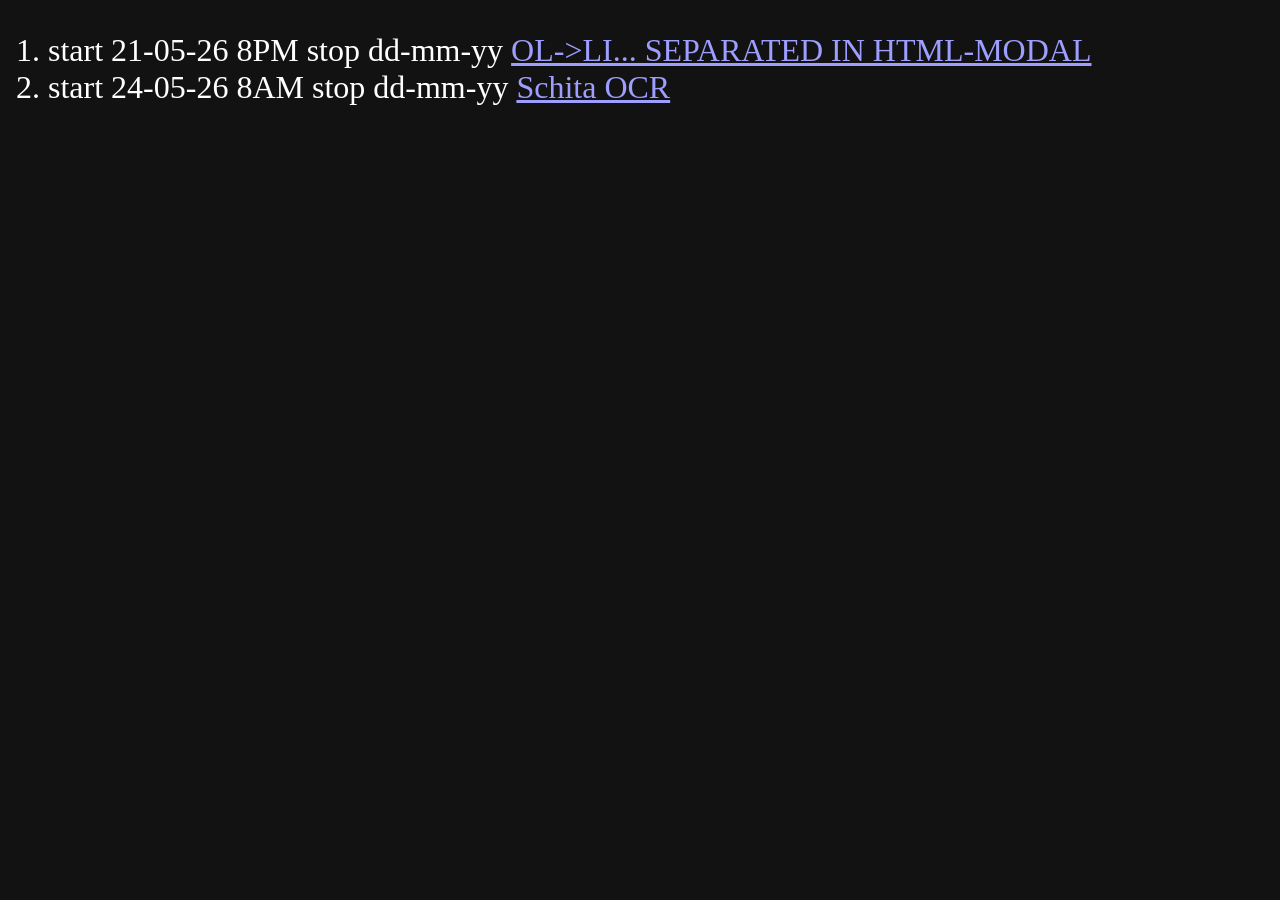
==== index.html @ 8ba5ee25 "reducerea dependintelor la minim" ====
<!DOCTYPE html>
<html lang="en">
<head>
    <meta charset="UTF-8">
    <meta name="viewport" content="width=device-width, initial-scale=1.0">
    <title>SKETCHES HTML5</title>
    <style>
        :root {
            color-scheme: dark;
            font-size: xx-large;
        }
    </style>
</head>
<body>
    <ol>
        <li><span>start 21-05-26 8PM stop dd-mm-yy </span> <a href="./loads_list_modal/index.html">OL->LI... SEPARATED IN HTML-MODAL</a></li>
        <li><span>start 24-05-26 8AM stop dd-mm-yy </span> <a href="./VnScan/index.html">Schita OCR</a></li>

    </ol>
</body>
</html>
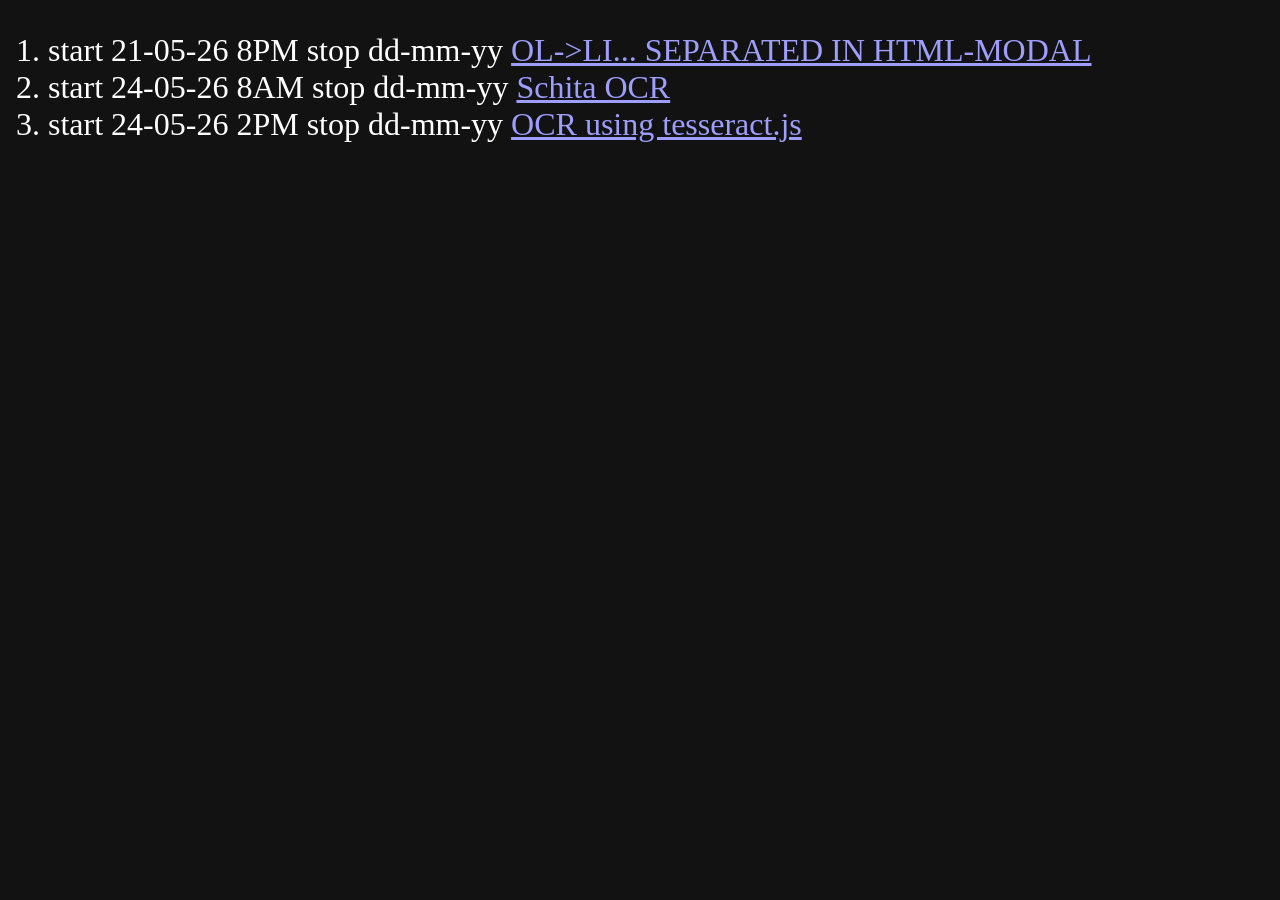
==== commit 0ce9fcfc: "" ====
--- a/index.html
+++ b/index.html
@@ -15,7 +15,7 @@
     <ol>
         <li><span>start 21-05-26 8PM stop dd-mm-yy </span> <a href="./loads_list_modal/index.html">OL->LI... SEPARATED IN HTML-MODAL</a></li>
         <li><span>start 24-05-26 8AM stop dd-mm-yy </span> <a href="./VnScan/index.html">Schita OCR</a></li>
-
+        <li><span>start 24-05-26 2PM stop dd-mm-yy </span> <a href="./VnOCRTesseract/index.html">OCR using tesseract.js</a></li>
     </ol>
 </body>
 </html>
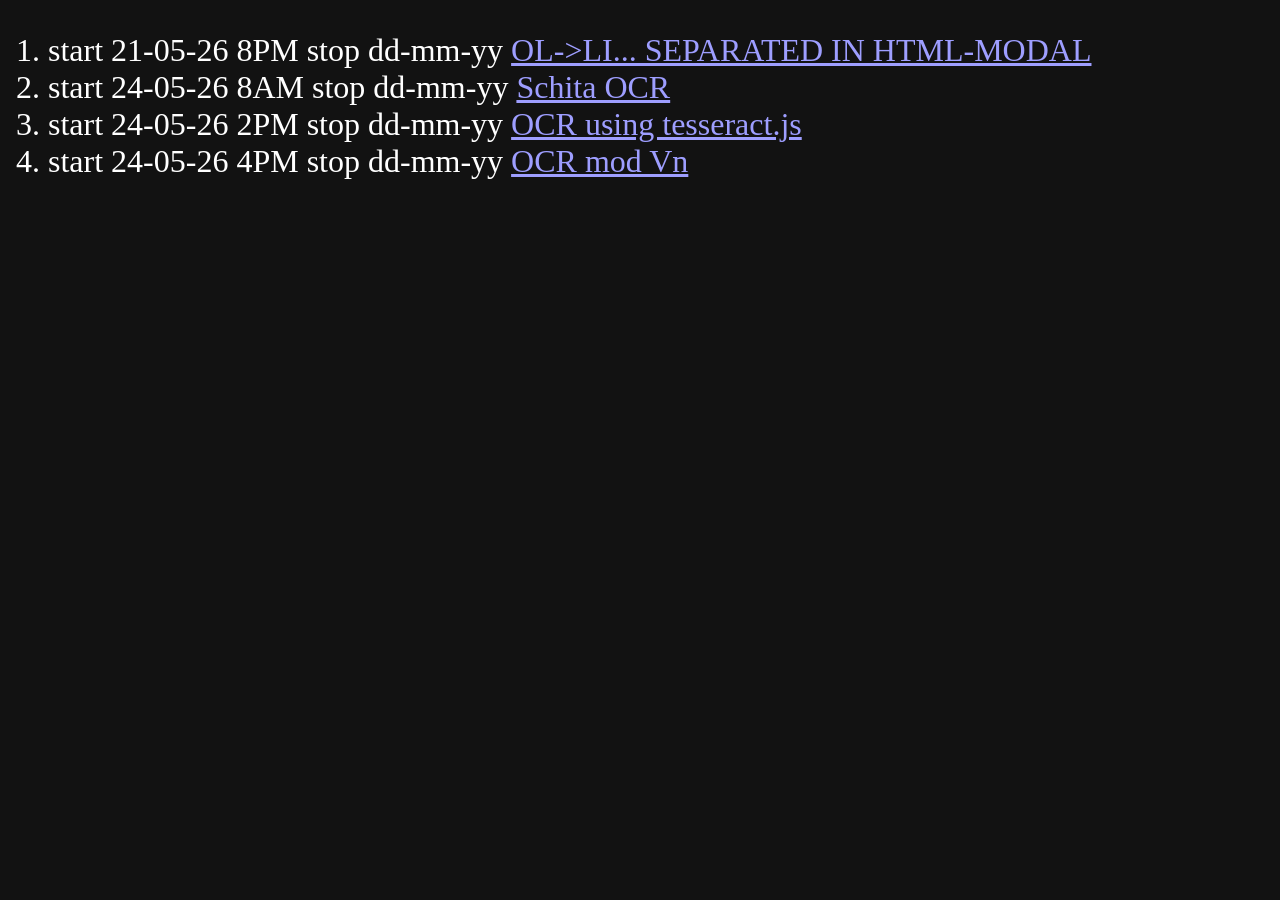
==== commit 6984104a: "start: OCR mod Vn cu tesseract.js" ====
--- a/index.html
+++ b/index.html
@@ -16,6 +16,7 @@
         <li><span>start 21-05-26 8PM stop dd-mm-yy </span> <a href="./loads_list_modal/index.html">OL->LI... SEPARATED IN HTML-MODAL</a></li>
         <li><span>start 24-05-26 8AM stop dd-mm-yy </span> <a href="./VnScan/index.html">Schita OCR</a></li>
         <li><span>start 24-05-26 2PM stop dd-mm-yy </span> <a href="./VnOCRTesseract/index.html">OCR using tesseract.js</a></li>
+        <li><span>start 24-05-26 4PM stop dd-mm-yy </span> <a href="./OCRModVn/index.html">OCR mod Vn</a></li>
     </ol>
 </body>
 </html>
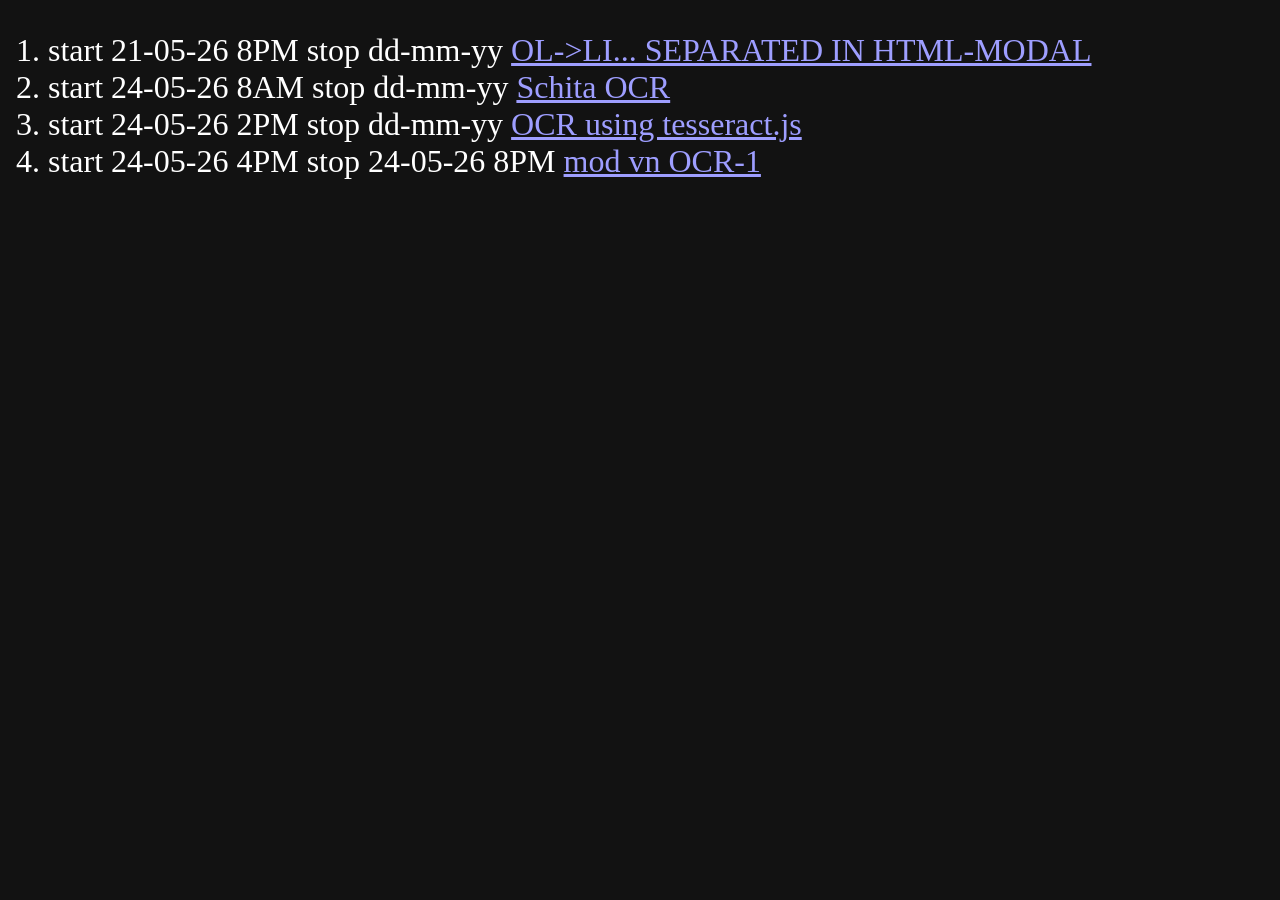
==== commit 66d0e711: "feat: Integrare Tesseract.js și pre-procesare imagine pentru scanare VIN 100% precisă pe mobil Rezul" ====
--- a/index.html
+++ b/index.html
@@ -16,7 +16,7 @@
         <li><span>start 21-05-26 8PM stop dd-mm-yy </span> <a href="./loads_list_modal/index.html">OL->LI... SEPARATED IN HTML-MODAL</a></li>
         <li><span>start 24-05-26 8AM stop dd-mm-yy </span> <a href="./VnScan/index.html">Schita OCR</a></li>
         <li><span>start 24-05-26 2PM stop dd-mm-yy </span> <a href="./VnOCRTesseract/index.html">OCR using tesseract.js</a></li>
-        <li><span>start 24-05-26 4PM stop dd-mm-yy </span> <a href="./OCRModVn/index.html">OCR mod Vn</a></li>
+        <li><span>start 24-05-26 4PM stop 24-05-26 8PM</span> <a href="./OCRModVn/index.html">mod vn OCR-1</a></li>
     </ol>
 </body>
 </html>
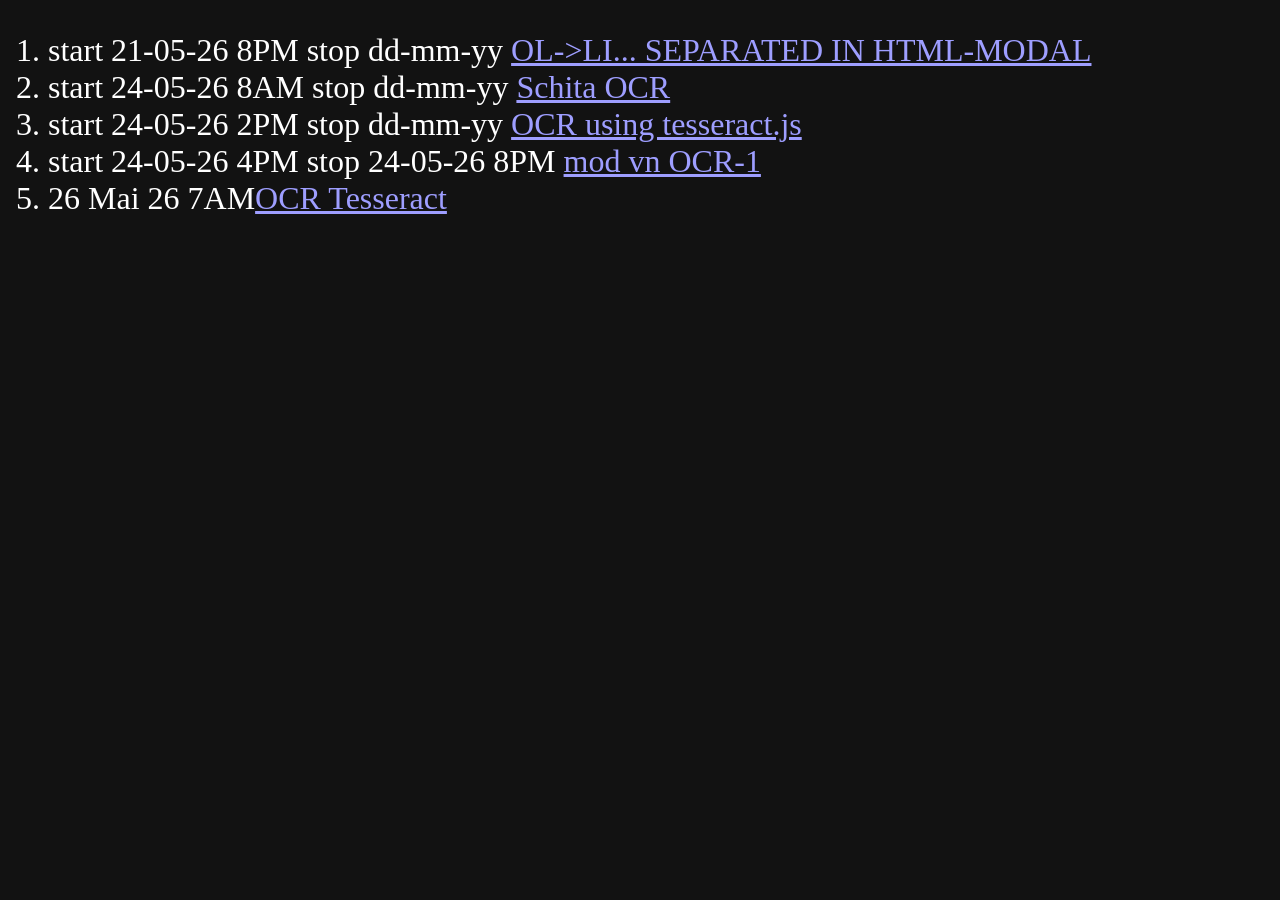
==== commit 569bfcb9: "practica: OCR Simplificat  pentru prezentare sau folosit ca si sablon" ====
--- a/index.html
+++ b/index.html
@@ -17,6 +17,7 @@
         <li><span>start 24-05-26 8AM stop dd-mm-yy </span> <a href="./VnScan/index.html">Schita OCR</a></li>
         <li><span>start 24-05-26 2PM stop dd-mm-yy </span> <a href="./VnOCRTesseract/index.html">OCR using tesseract.js</a></li>
         <li><span>start 24-05-26 4PM stop 24-05-26 8PM</span> <a href="./OCRModVn/index.html">mod vn OCR-1</a></li>
+        <li><span>26 Mai 26 7AM</span><a href="./OCRSimplu/">OCR Tesseract </a></li>
     </ol>
 </body>
 </html>
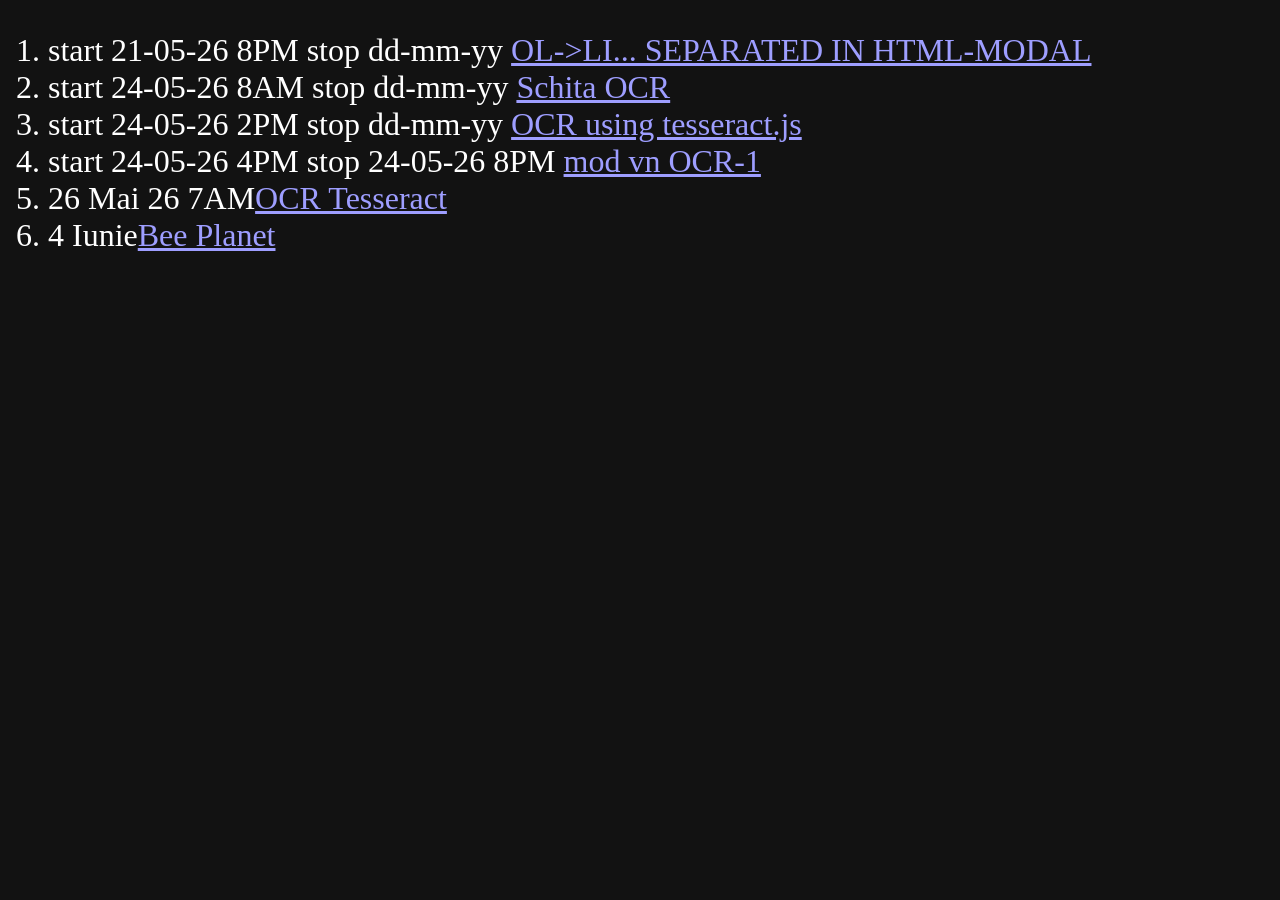
==== commit 80e86cc5: "Update link list" ====
--- a/index.html
+++ b/index.html
@@ -18,6 +18,7 @@
         <li><span>start 24-05-26 2PM stop dd-mm-yy </span> <a href="./VnOCRTesseract/index.html">OCR using tesseract.js</a></li>
         <li><span>start 24-05-26 4PM stop 24-05-26 8PM</span> <a href="./OCRModVn/index.html">mod vn OCR-1</a></li>
         <li><span>26 Mai 26 7AM</span><a href="./OCRSimplu/">OCR Tesseract </a></li>
+        <li><span>4 Iunie</span><a href="./beePlanet/">Bee Planet </a></li>
     </ol>
 </body>
 </html>
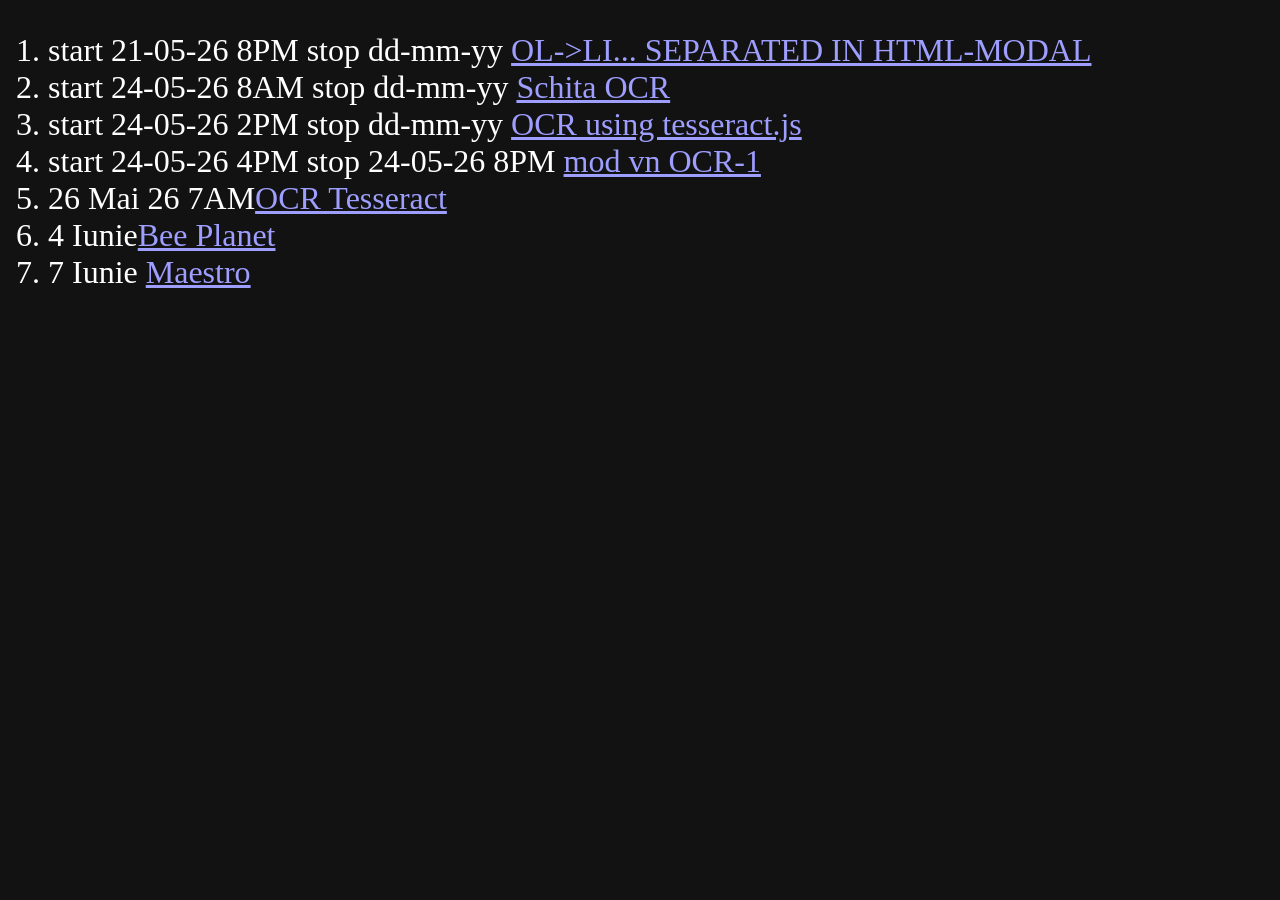
==== commit 2f8ed8bb: "init: Maestro" ====
--- a/index.html
+++ b/index.html
@@ -19,6 +19,7 @@
         <li><span>start 24-05-26 4PM stop 24-05-26 8PM</span> <a href="./OCRModVn/index.html">mod vn OCR-1</a></li>
         <li><span>26 Mai 26 7AM</span><a href="./OCRSimplu/">OCR Tesseract </a></li>
         <li><span>4 Iunie</span><a href="./beePlanet/">Bee Planet </a></li>
+        <li><span>7 Iunie </span> <a href="./Maestro/index.html">Maestro</a></li>
     </ol>
 </body>
 </html>
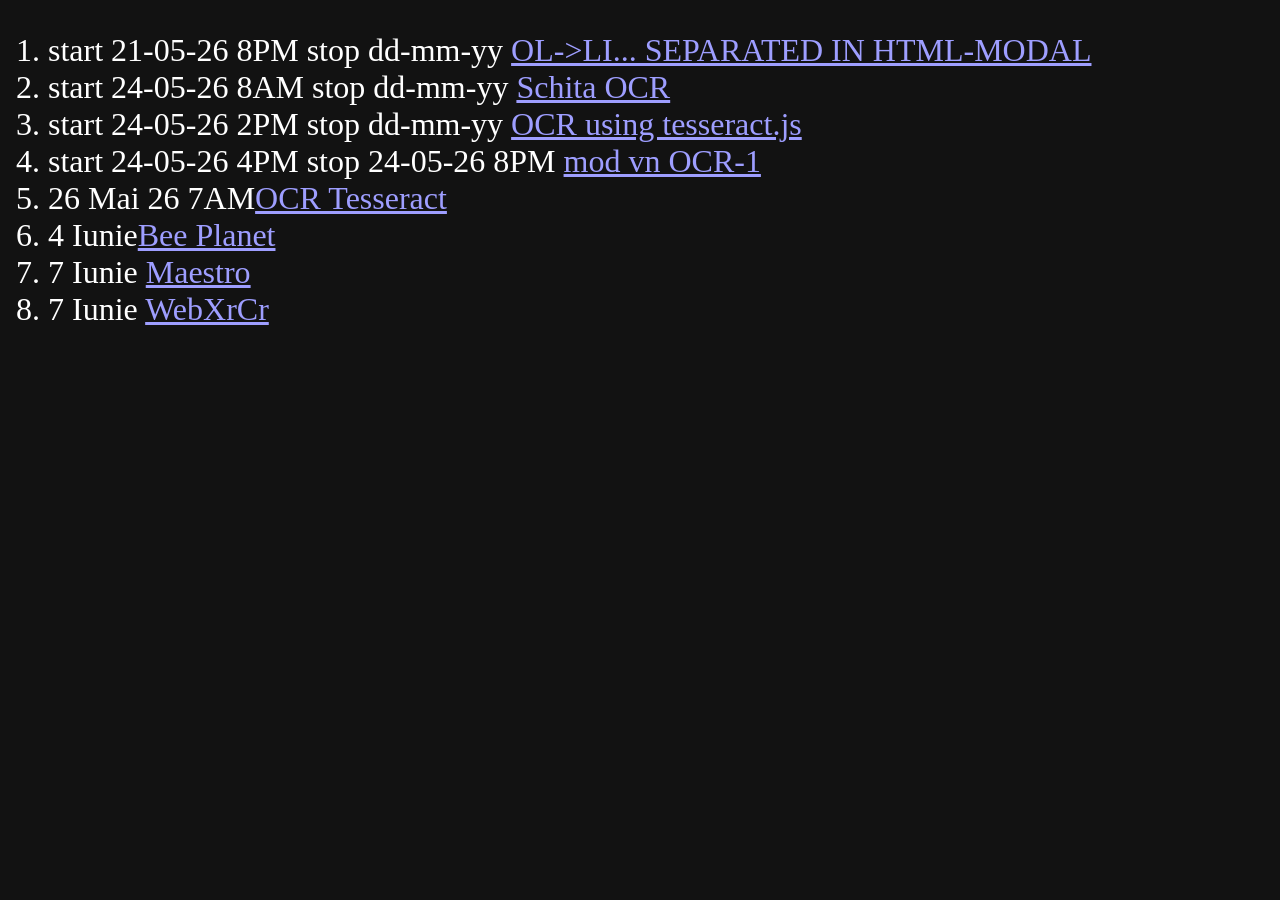
==== commit eb948f41: "add: link WebXrCr" ====
--- a/index.html
+++ b/index.html
@@ -20,6 +20,7 @@
         <li><span>26 Mai 26 7AM</span><a href="./OCRSimplu/">OCR Tesseract </a></li>
         <li><span>4 Iunie</span><a href="./beePlanet/">Bee Planet </a></li>
         <li><span>7 Iunie </span> <a href="./Maestro/index.html">Maestro</a></li>
+        <li><span>7 Iunie </span> <a href="./WebXrCr/index.html">WebXrCr</a></li>
     </ol>
 </body>
-</html>+</html>
